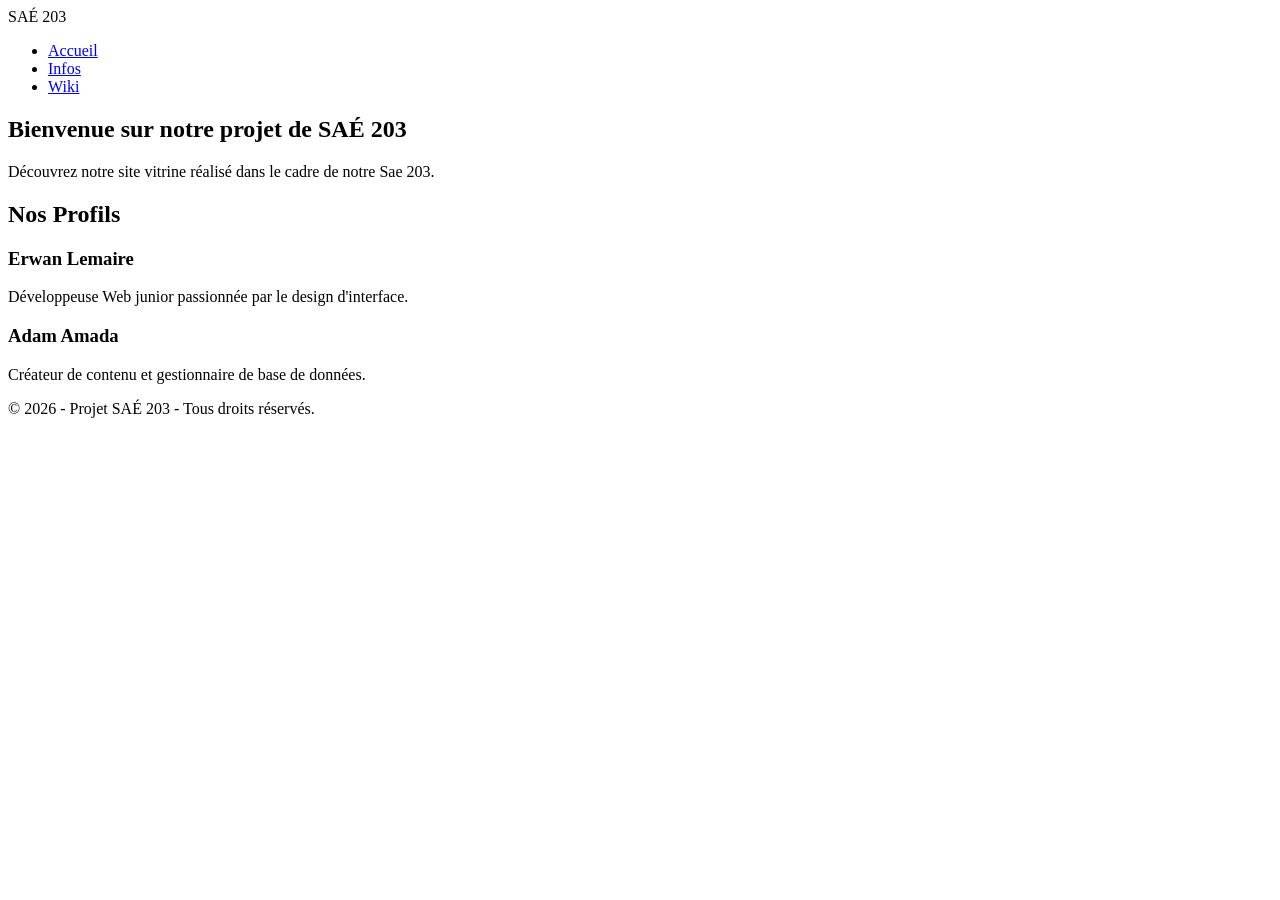
==== index.html @ 1ad1379c "Add initial HTML structure for SAÉ 203 project" ====
<!DOCTYPE html>
<html lang="fr">
<head>
    <meta charset="UTF-8">
    <meta name="viewport" content="width=device-width, initial-scale=1.0">
    <title>SAÉ 203 - Site Vitrine</title>
    <link rel="stylesheet" href="css/style.css">
</head>
<body>

    <header>
        <div class="logo">SAÉ 203</div>
        <nav>
            <ul>
                <li><a href="index.html" class="active">Accueil</a></li>
                <li><a href="infos.html">Infos</a></li>
                <li><a href="wiki.html">Wiki</a></li>
            </ul>
        </nav>
    </header>

    <main>
        <section class="hero">
            <h1>Bienvenue sur notre projet de SAÉ 203</h1>
            <p>Découvrez notre site vitrine réalisé dans le cadre de notre Sae 203.</p>
        </section>

        <section class="presentation">
            <h2>Nos Profils</h2>
            <div class="cards-container">
                <div class="card">
                    <h3>Erwan Lemaire </h3>
                    <p>Développeuse Web junior passionnée par le design d'interface.</p>
                </div>
                <div class="card">
                    <h3>Adam Amada</h3>
                    <p>Créateur de contenu et gestionnaire de base de données.</p>
                </div>
            </div>
        </section>
    </main>

    <footer>
        <p>&copy; 2026 - Projet SAÉ 203 - Tous droits réservés.</p>
    </footer>

</body>
</html>
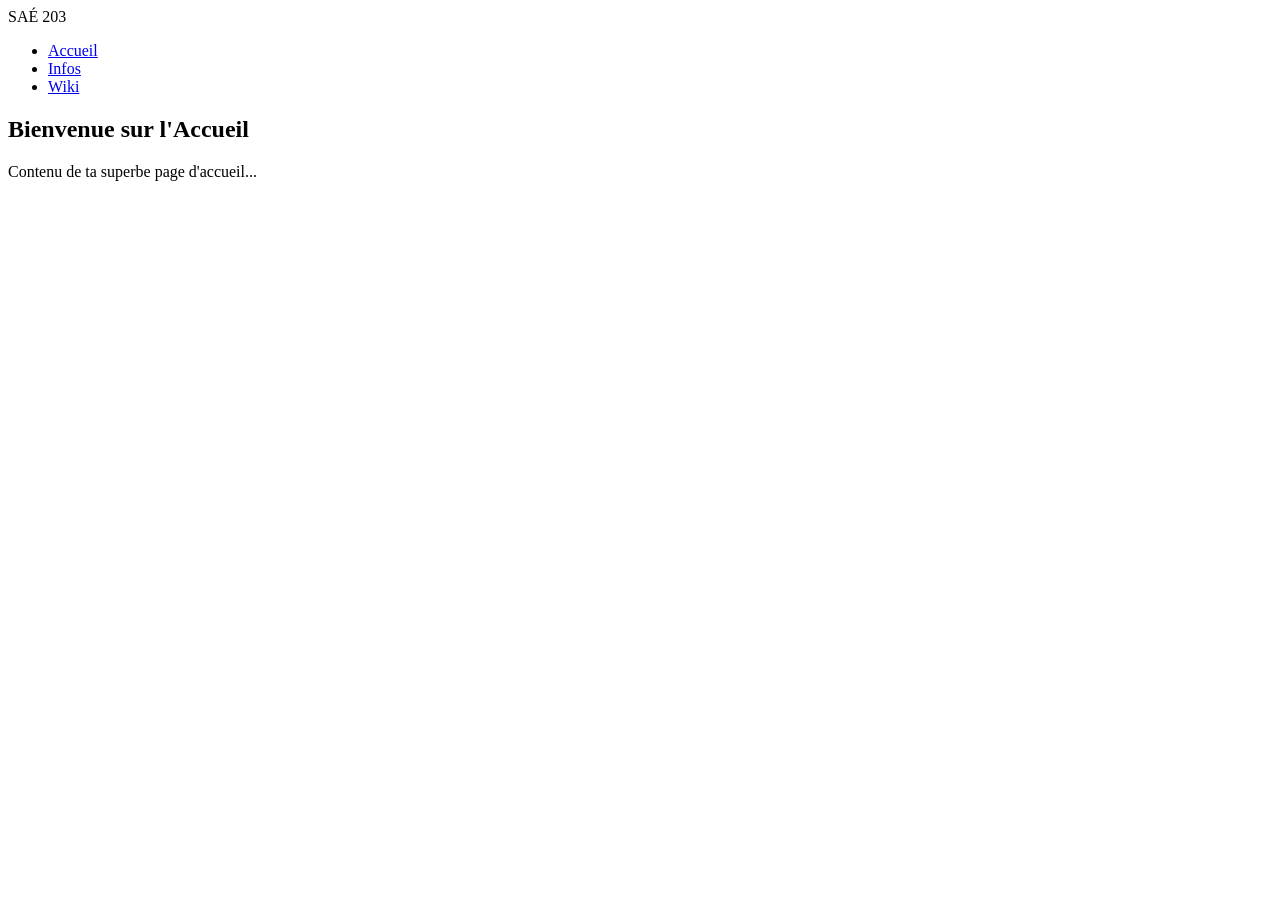
==== commit dbb917c8: "Refactor index.html for dynamic site navigation" ====
--- a/index.html
+++ b/index.html
@@ -2,8 +2,7 @@
 <html lang="fr">
 <head>
     <meta charset="UTF-8">
-    <meta name="viewport" content="width=device-width, initial-scale=1.0">
-    <title>SAÉ 203 - Site Vitrine</title>
+    <title>Mon Site Vitrine Dynamique</title>
     <link rel="stylesheet" href="css/style.css">
 </head>
 <body>
@@ -12,37 +11,30 @@
         <div class="logo">SAÉ 203</div>
         <nav>
             <ul>
-                <li><a href="index.html" class="active">Accueil</a></li>
-                <li><a href="infos.html">Infos</a></li>
-                <li><a href="wiki.html">Wiki</a></li>
+                <li><a href="#" onclick="changerPage('accueil')">Accueil</a></li>
+                <li><a href="#" onclick="changerPage('infos')">Infos</a></li>
+                <li><a href="#" onclick="changerPage('wiki')">Wiki</a></li>
             </ul>
         </nav>
     </header>
 
     <main>
-        <section class="hero">
-            <h1>Bienvenue sur notre projet de SAÉ 203</h1>
-            <p>Découvrez notre site vitrine réalisé dans le cadre de notre Sae 203.</p>
+        <section id="page-accueil" class="onglet-contenu">
+            <h1>Bienvenue sur l'Accueil</h1>
+            <p>Contenu de ta superbe page d'accueil...</p>
         </section>
 
-        <section class="presentation">
-            <h2>Nos Profils</h2>
-            <div class="cards-container">
-                <div class="card">
-                    <h3>Erwan Lemaire </h3>
-                    <p>Développeuse Web junior passionnée par le design d'interface.</p>
-                </div>
-                <div class="card">
-                    <h3>Adam Amada</h3>
-                    <p>Créateur de contenu et gestionnaire de base de données.</p>
-                </div>
-            </div>
+        <section id="page-infos" class="onglet-contenu" style="display: none;">
+            <h1>Informations</h1>
+            <p>Voici les membres de l'équipe et les détails du projet.</p>
+        </section>
+
+        <section id="page-wiki" class="onglet-contenu" style="display: none;">
+            <h1>Wiki du Projet</h1>
+            <p>Bienvenue sur la documentation technique.</p>
         </section>
     </main>
 
-    <footer>
-        <p>&copy; 2026 - Projet SAÉ 203 - Tous droits réservés.</p>
-    </footer>
-
+    <script src="js/main.js"></script>
 </body>
 </html>
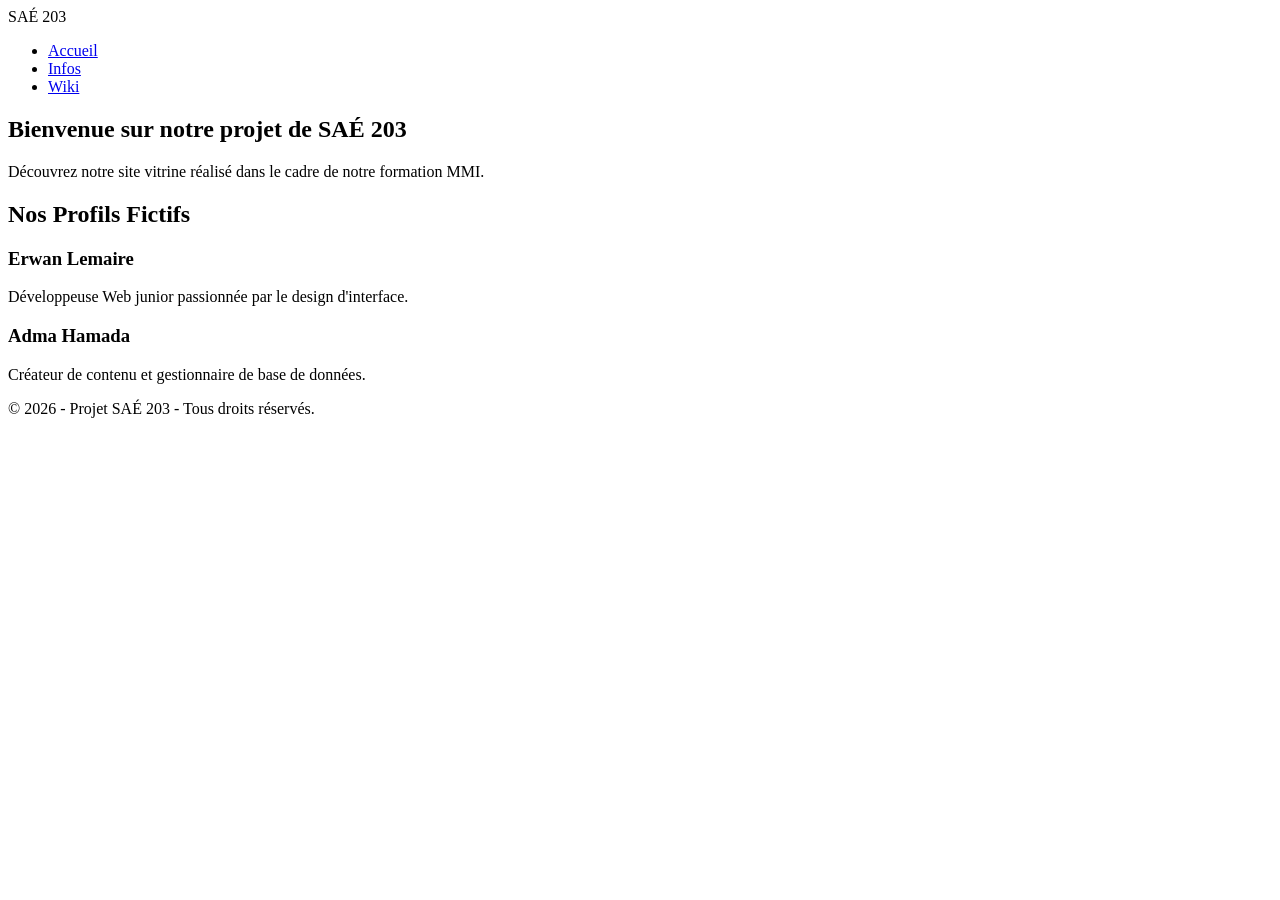
==== commit 7c01ff48: "Revise index.html with new title and content Updated the title and added project information section" ====
--- a/index.html
+++ b/index.html
@@ -2,7 +2,8 @@
 <html lang="fr">
 <head>
     <meta charset="UTF-8">
-    <title>Mon Site Vitrine Dynamique</title>
+    <meta name="viewport" content="width=device-width, initial-scale=1.0">
+    <title>SAÉ 203 - Site Vitrine</title>
     <link rel="stylesheet" href="css/style.css">
 </head>
 <body>
@@ -20,21 +21,51 @@
 
     <main>
         <section id="page-accueil" class="onglet-contenu">
-            <h1>Bienvenue sur l'Accueil</h1>
-            <p>Contenu de ta superbe page d'accueil...</p>
+            <div class="hero">
+                <h1>Bienvenue sur notre projet de SAÉ 203</h1>
+                <p>Découvrez notre site vitrine réalisé dans le cadre de notre formation MMI.</p>
+            </div>
+            <div class="presentation">
+                <h2>Nos Profils Fictifs</h2>
+                <div class="cards-container">
+                    <div class="card">
+                        <h3>Erwan Lemaire</h3>
+                        <p>Développeuse Web junior passionnée par le design d'interface.</p>
+                    </div>
+                    <div class="card">
+                        <h3>Adma Hamada</h3>
+                        <p>Créateur de contenu et gestionnaire de base de données.</p>
+                    </div>
+                </div>
+            </div>
         </section>
 
         <section id="page-infos" class="onglet-contenu" style="display: none;">
-            <h1>Informations</h1>
-            <p>Voici les membres de l'équipe et les détails du projet.</p>
+            <div class="content-page">
+                <h1>Informations sur le projet</h1>
+                <article>
+                    <h2>Objectifs de la SAÉ</h2>
+                    <p>Ce projet consiste à concevoir une application ou un site web en respectant un cahier des charges strict.</p>
+                </article>
+            </div>
         </section>
 
         <section id="page-wiki" class="onglet-contenu" style="display: none;">
-            <h1>Wiki du Projet</h1>
-            <p>Bienvenue sur la documentation technique.</p>
+            <div class="content-page">
+                <h1>Wiki du Projet - SAÉ 203</h1>
+                <article>
+                    <h2>Documentation Technique</h2>
+                    <p>Bienvenue sur la documentation de notre site vitrine.</p>
+                </article>
+            </div>
         </section>
     </main>
 
-    <script src="js/main.js"></script>
+    <footer>
+        <p>&copy; 2026 - Projet SAÉ 203 - Tous droits réservés.</p>
+    </footer>
+
+    <script src="main.js"></script>
+
 </body>
 </html>
